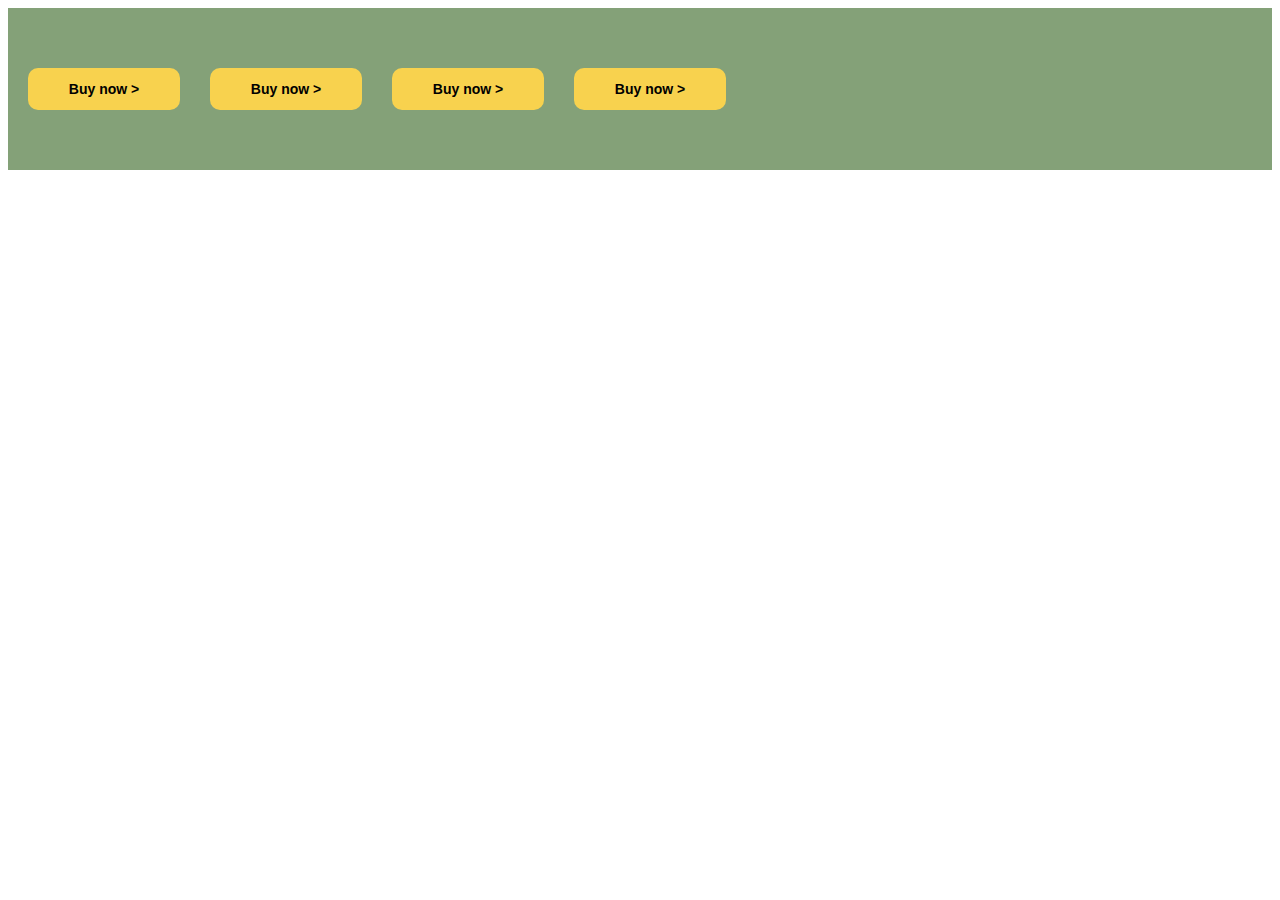
==== index.html @ 4a07fa91 "added a few anim.buttons" ====
<!DOCTYPE html>
<html lang="en">
<head>
    <meta charset="UTF-8">
    <meta http-equiv="X-UA-Compatible" content="IE=edge">
    <meta name="viewport" content="width=device-width, initial-scale=1.0">
    <link rel="stylesheet" href="./style-buttons.css">
    <link rel="stylesheet" href="./stele-slider.css">
    <title>Animations</title>
</head>
<body>
    <header></header>
    <section class="battons-conteiner">
      
        <button class="bnt bgr-button" type="button">Buy now ></button>
  
        <div class="shine-outline-button">
        <button class="bnt" type="button">Buy now ></button>
        </div>

        <div class="change-font-size">
            <button class="bnt change-font-size-button" type="button">Buy now ></button>
            </div>

            <div class="change-size">
                <button class="bnt change-size-button" type="button">Buy now ></button>
                </div>




    </section>
    <section>
       
    </section>
    <footer></footer>
</body>
</html>
---- style-buttons.css ----
/* animation property
animation: name duration timing-function delay iteration-count direction fill-mode */

.battons-conteiner {
    padding: 60px 20px;
    display: flex;
    gap: 30px;
    background-color: #84A178;
}

.bnt {
    width: 152px;
    height: 42px;
    border-radius: 10px;
    border: none;
    background-color: #F8D24E;
    font-weight: 600;
    font-size: 14px;
    line-height: 17px;
    color: #000000;
    cursor: pointer;
}
.bnt:hover {
    background-color: #0A8817;
}
.bnt:focus {
    background-color: #0A8817;
    color: white;
}
.bnt-button:disabled {
    background: #ABABAB;
}

/* Animation of background-color */
/* All animation: 3s cubic-bezier(0.4,0.2,0,1) 0s; */
.bgr-button {
    background-color: #F8D24E;

    animation-name: gold-animate;
    animation-duration: 3000ms;
    animation-timing-function: cubic-bezier(0.4, 0, 0.2, 1);
    animation-iteration-count: infinite;
    animation-direction: alternate;
}
.bgr-button:hover {
    animation-play-state: paused;
}
@keyframes gold-animate {
    0% {
        background-color:
            linear-gradient(160deg, #a54e07, #b47e11, #fef1a2, #bc881b, #a54e07);
    }
    50% {
        background-color: rgb(239, 187, 92);
    }
    100% {
        background-color: #F8D24E;
    }
}

/* Animation of outline */
.shine-outline-button {
    /* outline: 1px solid #F8D24E; */
    border-radius: 10px;
    animation-name: outline-animate;
    animation-duration: 3000ms;
    animation-timing-function: cubic-bezier(0.4, 0, 0.2, 1);
    animation-iteration-count: infinite;
    animation-direction: alternate;
} 
.shine-outline-button:hover,
.shine-outline-button:focus {
    animation-play-state: paused;  
}
@keyframes outline-animate {
  25% {
    outline: 1px solid #F8D24E;
  }
    50% {
        outline: 2px solid #9b466f;
    }
    100% {
        outline: 3px solid #ee58bc;
    }
}
/* Animation of font-size */
.change-font-size-button {
    animation-name: font-size-animate;
    animation-duration: 3000ms;
    animation-timing-function: cubic-bezier(0.4, 0, 0.2, 1) ;
    animation-iteration-count: infinite;
    animation-direction: alternate;
}
@keyframes font-size-animate {
    25% {
        font-size: 14px;
    }
      50% {
        font-size: 16px;
      }
      100% {
        font-size: 16px;
      }
  }

/* Animation of size */
  .change-size-button {
    animation: font-size 3000ms cubic-bezier(0.4, 0, 0.2, 1) 3s infinite reverse forwards;
}
    @keyframes font-size {
        0% {
            animation-timing-function: ease-out;
            transform: scale(1);
            transform-origin: center center;
        }
        10% {
            animation-timing-function: ease-in;
            transform: scale(0.91);
        }
        17% {
            animation-timing-function: ease-out;
            transform: scale(0.98);
        }
        33% {
            animation-timing-function: ease-in;
            transform: scale(0.87);
        }
        45% {
            animation-timing-function: ease-out;
            transform: scale(1);
        }
    }
---- stele-slider.css ----
p {
    animation-duration: 3s;
    animation-name: slidein;
  }
  
  @keyframes slidein {
    from {
      margin-left: 100%;
      width: 300%;
    }
  
    to {
      margin-left: 0%;
      width: 100%;
    }
  }
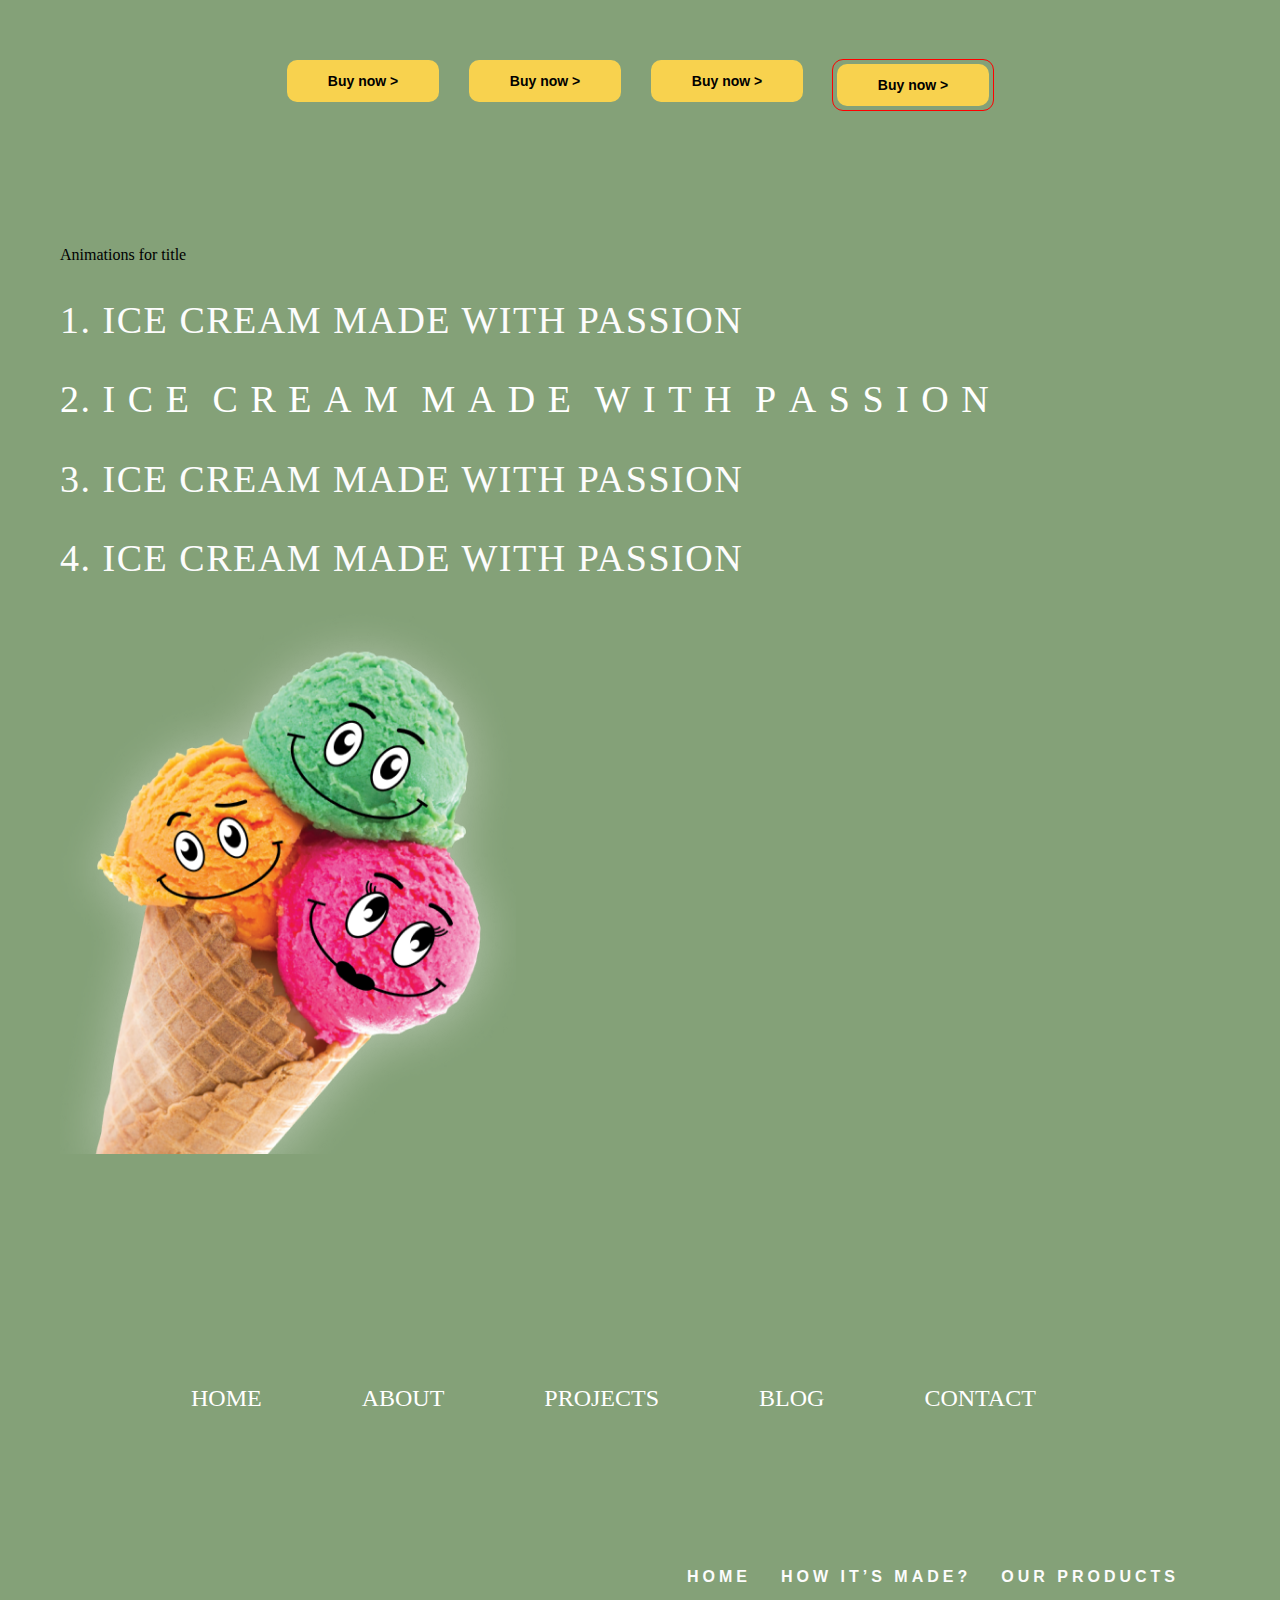
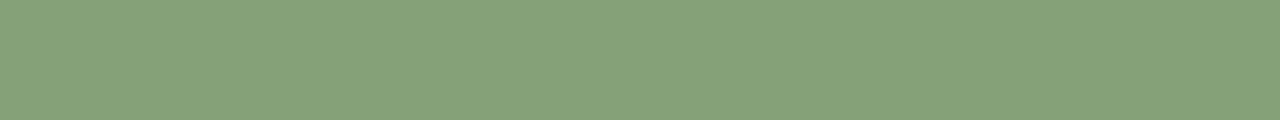
==== commit 2aec105d: "added animation for title" ====
--- a/index.html
+++ b/index.html
@@ -6,13 +6,14 @@
     <meta name="viewport" content="width=device-width, initial-scale=1.0">
     <link rel="stylesheet" href="./style-buttons.css">
     <link rel="stylesheet" href="./stele-slider.css">
+    <link rel="stylesheet" href="./style-title.css">
     <title>Animations</title>
 </head>
 <body>
     <header></header>
     <section class="battons-conteiner">
       
-        <button class="bnt bgr-button" type="button">Buy now ></button>
+        <!-- <button class="bnt bgr-button" type="button">Buy now ></button>
   
         <div class="shine-outline-button">
         <button class="bnt" type="button">Buy now ></button>
@@ -20,19 +21,133 @@
 
         <div class="change-font-size">
             <button class="bnt change-font-size-button" type="button">Buy now ></button>
-            </div>
+            </div> -->
 
             <div class="change-size">
                 <button class="bnt change-size-button" type="button">Buy now ></button>
                 </div>
 
+                <div class="change-size-2">
+                    <button class="bnt change-size-button-2" type="button">Buy now ></button>
+                    </div>
+
+                    <div class="change-size-3">
+                        <button class="bnt change-size-button-3" type="button">Buy now ></button>
+                        </div>
+
+                        <div class="change-size-4">
+                            <button class="bnt change-size-button-4" type="button">Buy now ></button>
+                            </div>
+
+                            <!-- <div class="change-shadow">
+                              <button class="bnt change-size-button-4" type="button text_shadows">Buy now ></button>
+                            </div> -->
+    </section>
 
 
+                <!-- <div class="animate-element">
+                    <button class="bnt animate-svg-button" type="button">Buy now <span class="animate-svg">></span></button>
+                    </div> -->
+<!-- <div>
+    <button class="bubbly-button">Click me!</button>
+</div>
 
+<div class="box">
+    <button class="cta">
+      <a href="#">Click me</a>
+      <span class="shape">
+        <span></span>
+        <span></span>
+        <span></span>
+        <span></span>
+        <span></span>
+        <span></span>
+        <span></span>
+        <span></span>
+      </span>
+    </button> -->
+    <section>
+      <p>Animations for title</p>
+
+      <div>
+        <div class="title-chenging-color">
+      <h2 class="title">
+      <span class="title-word title-word-1">1. ice</span>
+      <span class="title-word title-word-2">cream</span>
+      <span class="title-word title-word-3">made</span>
+      <span class="title-word title-word-4">with</span>
+      <span class="title-word title-word-5">passion</span>
+      </h2>
+        </div>
+<div class="title-bublle-lettres waviy">
+  <h2 class="title">
+      <span style="--i:1">2. I</span>
+      <span style="--i:2">C</span>
+      <span style="--i:3">E</span>
+      <span> </span>
+      <span style="--i:4">C</span>
+      <span style="--i:5">R</span>
+      <span style="--i:6">E</span>
+      <span style="--i:7">A</span>
+      <span style="--i:8">M</span>
+      <span> </span>
+      <span style="--i:9">M</span>
+      <span style="--i:10">A</span>
+      <span style="--i:11">D</span>
+      <span style="--i:12">E</span>
+      <span> </span>
+      <span style="--i:13">W</span>
+      <span style="--i:14">I</span>
+      <span style="--i:15">T</span>
+      <span style="--i:16">H</span>
+      <span> </span>
+      <span style="--i:17">P</span>
+      <span style="--i:18">A</span>
+      <span style="--i:19">S</span>
+      <span style="--i:20">S</span>
+      <span style="--i:21">I</span>
+      <span style="--i:22">O</span>
+      <span style="--i:23">N</span>
+     </div>
+  </h2>
+</div>
+<div class="line">   
+        <h2 class='lineUp'>3. ice cream made with passion</h2>
+      </div>
+
+      <div>
+        <h2 class='pop-outin'>4. ice cream made with passion</h2>
+      </div>
+      <div class="container-for-picture">
+        <img src="./img/desktop_icecream.png" alt="" width="456px" height="540px" class="up-picture">
+      </div>
+      </div>
     </section>
+
+
     <section>
+  <nav>
+    <ul class="menuItems">
+      <li><a href='#' data-item='Home'>Home</a></li>
+      <li><a href='#' data-item='About'>About</a></li>
+      <li><a href='#' data-item='Projects'>Projects</a></li>
+      <li><a href='#' data-item='Blog'>Blog</a></li>
+      <li><a href='#' data-item='Contact'>Contact</a></li>
+    </ul>
+  </nav>
+
+    <nav class="conteiner">
+        <ul class="nav-list">
+            <li><p class="nav-text">Home</p></li>
+            <li><p class="nav-text">How it’s made?</p></li>
+            <li><p class="nav-text">Our products</p></li>
+        </ul>
+    </nav>
+  </section>
+     
        
     </section>
     <footer></footer>
+    <script src="./src.js"></script>
 </body>
 </html>--- a/style-buttons.css
+++ b/style-buttons.css
@@ -1,11 +1,30 @@
 /* animation property
 animation: name duration timing-function delay iteration-count direction fill-mode */
 
+ul{
+    list-style: none;
+}
+
+body {
+    background-color: #84A178;
+    margin: 0 auto;
+    /* overflow: hidden; */
+}
+section {
+    padding: 60px; 
+}
+/* .conteiner {
+    margin: 0 auto;
+    max-width: 1000px;
+    
+} */
 .battons-conteiner {
-    padding: 60px 20px;
+   
     display: flex;
+    justify-content: center;
     gap: 30px;
-    background-color: #84A178;
+   
+  
 }
 
 .bnt {
@@ -91,6 +110,10 @@
     animation-iteration-count: infinite;
     animation-direction: alternate;
 }
+.shine-outline-button:hover,
+.shine-outline-button:focus {
+    animation-play-state: paused;  
+}
 @keyframes font-size-animate {
     25% {
         font-size: 14px;
@@ -106,6 +129,10 @@
 /* Animation of size */
   .change-size-button {
     animation: font-size 3000ms cubic-bezier(0.4, 0, 0.2, 1) 3s infinite reverse forwards;
+}
+.change-size-button:hover,
+.change-size-button:focus {
+    animation-play-state: paused;  
 }
     @keyframes font-size {
         0% {
@@ -120,19 +147,557 @@
         17% {
             animation-timing-function: ease-out;
             transform: scale(0.98);
+            /* outline: 2px solid #ee58bc; */
         }
         33% {
             animation-timing-function: ease-in;
             transform: scale(0.87);
+            /* outline: 2px solid #ee58bc; */
         }
         45% {
             animation-timing-function: ease-out;
             transform: scale(1);
-        }
-    }
-
-
-
+            /* outline: 2px solid #ee58bc; */
+        }
+    }
+.change-size-button-2 {
+    animation: shadow-size 3000ms cubic-bezier(0.4, 0, 0.2, 1) 3s infinite reverse forwards;
+}
+.change-size-button-2:hover,
+.change-size-button-2:focus {
+    animation-play-state: paused; 
+}
+@keyframes shadow-size {
+    0% {
+        animation-timing-function: ease-out;
+        transform: scale(1);
+        transform-origin: center center;
+    }
+    10% {
+        animation-timing-function: ease-in;
+        transform: scale(0.91);
+    }
+    17% {
+        animation-timing-function: ease-out;
+        transform: scale(0.98);
+    }
+    33% {
+        animation-timing-function: ease-in;
+        transform: scale(0.87);
+        box-shadow:0px 0px 20px 3px #f5e0e0;
+    }
+    45% {
+        animation-timing-function: ease-out;
+        transform: scale(1);
+        box-shadow:0px 0px 20px 3px #f5e0e0;
+    }
+  
+}
+
+.change-size-button-3 {
+    animation: filter 3000ms cubic-bezier(0.4, 0, 0.2, 1) 3s infinite reverse forwards;
+}
+.change-size-button-3:hover,
+.change-size-button-3:focus {
+    animation-play-state: paused; 
+}
+@keyframes filter {
+    0% {
+        animation-timing-function: ease-out;
+        transform: scale(1);
+        transform-origin: center center;
+    }
+    10% {
+        animation-timing-function: ease-in;
+        transform: scale(0.91);
+    }
+    17% {
+        animation-timing-function: ease-out;
+        transform: scale(0.98);
+    }
+    33% {
+        animation-timing-function: ease-in;
+        transform: scale(0.87);
+        filter: drop-shadow(3px 3px 2px rgba(0, 0, 0, 0.7));
+    }
+    45% {
+        animation-timing-function: ease-out;
+        transform: scale(1);
+        filter: drop-shadow(3px 3px 2px rgba(0, 0, 0, 0.7));
+    }
+  
+}
+
+.change-size-4 {
+    padding: 4px;
+  
+    outline: 1px solid red;
+
+}
+.change-size-button-4 {
+    animation: outlineanimat 3000ms cubic-bezier(0.4, 0, 0.2, 1) 3s infinite reverse forwards;
+}
+.change-size-button-4:hover,
+.change-size-button-4:focus {
+    animation-play-state: paused; 
+    outline: none;
+}
+@keyframes outlineanimat {
+    0% {
+        animation-timing-function: ease-out;
+        transform: scale(1);
+        transform-origin: center center;
+    }
+    10% {
+        animation-timing-function: ease-in;
+        transform: scale(0.91);
+    }
+    17% {
+        animation-timing-function: ease-out;
+        transform: scale(0.98);
+    }
+    33% {
+        animation-timing-function: ease-in;
+        transform: scale(0.87);
+    }
+    45% {
+        animation-timing-function: ease-out;
+        transform: scale(1);
+    }
+  
+}
+
+.change-size-4 {
+    border-radius: 10px;
+        animation: outlineanimatcont 3000ms cubic-bezier(0.4, 0, 0.2, 1) 3s infinite reverse forwards;
+    }
+    .change-size-4:hover,
+.change-size-4:focus {
+    animation-play-state: paused;
+ }
+
+    @keyframes outlineanimatcont {
+        0% {
+            animation-timing-function: ease-out;
+            transform: scale(1);
+            transform-origin: center center;
+        }
+        10% {
+            animation-timing-function: ease-in;
+            transform: scale(0.91);
+        }
+        17% {
+            animation-timing-function: ease-out;
+            transform: scale(0.98);
+        }
+        33% {
+            animation-timing-function: ease-in;
+            transform: scale(0.87);
+        }
+        45% {
+            animation-timing-function: ease-out;
+            transform: scale(1);
+        }
+      
+    }
+
+/* 
+    navigation */
+    .nav-list {
+        display: flex;
+        gap: 30px;
+        justify-content: flex-end;
+    }
+    .nav-list li {
+        list-style: none;
+        font-size: 2.5em;
+        font-family: 'Oswald', sans-serif;
+        font-weight: 300;
+        text-transform: uppercase;
+        letter-spacing: 4px;
+      }
+
+
+      .nav-list p {
+        font-weight: 700;
+font-size: 16px;
+line-height: 20px;
+position: relative;
+/* identical to box height */
+
+display: flex;
+align-items: center;
+
+color: #FCFCFC;
+    }
+    .nav-list p:hover:before {
+        clip: rect(0, 190px, 190px, 0);
+      }
+      .nav-list p:before {
+        position: absolute;
+        left: 0;
+        top: 0;
+        content: attr(data-content);
+        display: inline-block;
+        color: yellow;
+        width: 100%;
+        clip: rect(0, 0, 190px, 0);
+        -webkit-transition: clip cubic-bezier(0.25, 0.46, 0.45, 0.94) 500ms;
+        transition: clip cubic-bezier(0.25, 0.46, 0.45, 0.94) 500ms;
+      }
+      
+      
+      nav {
+        margin: 25px;
+        padding: 16px;}
+        .menuItems {
+          list-style: none;
+          display: flex;}
+      
+          .menuItems li {
+            margin: 50px;}
+      
+            .menuItems a{
+              text-decoration: none;
+              color: white;
+              font-size: 24px;
+              font-weight: 400;
+              transition: all 0.5s ease-in-out;
+              position: relative;
+              text-transform: uppercase;
+            }
+      
+              .menuItems a::before {
+                content: attr(data-item);
+                transition: 0.5s;
+                color: #8254ff;
+                position: absolute;
+                top: 0;
+                bottom: 0;
+                left: 0;
+                right: 0;
+                width: 0;
+                overflow: hidden;
+              }
+      
+              .menuItems a:hover a::before {
+                  width: 100%;
+                  transition: all 0.5s ease-in-out;
+                }
+    
+/* ____Change shadow____ */
+.pop-outin {
+  animation: 2s anim-popoutin ease infinite;
+}
+
+@keyframes anim-popoutin {
+  0% {
+    color: black;
+    transform: scale(0);
+    opacity: 0;
+    text-shadow: 0 0 0 rgba(0, 0, 0, 0);
+  }
+  25% {
+    color: red;
+    transform: scale(2);
+    opacity: 1;
+    text-shadow: 3px 10px 5px rgba(0, 0, 0, 0.5);
+  }
+  50% {
+    color: black;
+    transform: scale(1);
+    opacity: 1;
+    text-shadow: 1px 0 0 rgba(0, 0, 0, 0);
+  }
+  100% {
+    /* animate nothing to add pause at the end of animation */
+    transform: scale(1);
+    opacity: 1;
+    text-shadow: 1px 0 0 rgba(0, 0, 0, 0);
+  }
+}
+
+.fromtop {
+  animation: 2s anim-fromtop linear infinite;
+}
+@keyframes anim-fromtop {
+  0% { opacity: 0; transform: translateY(-100%);}
+  25% { opacity: 1; transform: translateY(0%);}
+  50% {
+  }
+  100% {
+  }
+}
+
+   
+
+
+
+
+    /*
+     .bubbly-button{
+        font-family: 'Helvetica', 'Arial', sans-serif;
+        display: inline-block;
+        font-size: 1em;
+        padding: 1em 2em;
+        margin-top: 100px;
+        margin-bottom: 60px;
+        -webkit-appearance: none;
+        appearance: none;
+        background-color: $button-bg;
+        color: $button-text-color;
+        border-radius: 4px;
+        border: none;
+        cursor: pointer;
+        position: relative;
+        transition: transform ease-in 0.1s, box-shadow ease-in 0.25s;
+        box-shadow: 0 2px 25px rgba(255, 0, 130, 0.5);
+        
+        &:focus {
+          outline: 0;
+        }
+        
+        &:before, &:after{
+          position: absolute;
+          content: '';
+          display: block;
+          width: 140%;
+          height: 100%;
+          left: -20%;
+          z-index: -1000;
+          transition: all ease-in-out 0.5s;
+          background-repeat: no-repeat;
+        }
+        
+        &:before{
+          display: none;
+          top: -75%;
+          background-image:  
+            radial-gradient(circle, $button-bg 20%, transparent 20%),
+          radial-gradient(circle,  transparent 20%, $button-bg 20%, transparent 30%),
+          radial-gradient(circle, $button-bg 20%, transparent 20%), 
+          radial-gradient(circle, $button-bg 20%, transparent 20%),
+          radial-gradient(circle,  transparent 10%, $button-bg 15%, transparent 20%),
+          radial-gradient(circle, $button-bg 20%, transparent 20%),
+          radial-gradient(circle, $button-bg 20%, transparent 20%),
+          radial-gradient(circle, $button-bg 20%, transparent 20%),
+          radial-gradient(circle, $button-bg 20%, transparent 20%);
+        background-size: 10% 10%, 20% 20%, 15% 15%, 20% 20%, 18% 18%, 10% 10%, 15% 15%, 10% 10%, 18% 18%;
+        //background-position: 0% 80%, -5% 20%, 10% 40%, 20% 0%, 30% 30%, 22% 50%, 50% 50%, 65% 20%, 85% 30%;
+        }
+        
+        &:after{
+          display: none;
+          bottom: -75%;
+          background-image:  
+          radial-gradient(circle, $button-bg 20%, transparent 20%), 
+          radial-gradient(circle, $button-bg 20%, transparent 20%),
+          radial-gradient(circle,  transparent 10%, $button-bg 15%, transparent 20%),
+          radial-gradient(circle, $button-bg 20%, transparent 20%),
+          radial-gradient(circle, $button-bg 20%, transparent 20%),
+          radial-gradient(circle, $button-bg 20%, transparent 20%),
+          radial-gradient(circle, $button-bg 20%, transparent 20%);
+        background-size: 15% 15%, 20% 20%, 18% 18%, 20% 20%, 15% 15%, 10% 10%, 20% 20%;
+        //background-position: 5% 90%, 10% 90%, 10% 90%, 15% 90%, 25% 90%, 25% 90%, 40% 90%, 55% 90%, 70% 90%;
+        }
+       
+        &:active{
+          transform: scale(0.9);
+          background-color: darken($button-bg, 5%);
+          box-shadow: 0 2px 25px rgba(255, 0, 130, 0.2);
+        }
+        
+        &.animate{
+          &:before{
+            display: block;
+            animation: topBubbles ease-in-out 0.75s forwards;
+          }
+          &:after{
+            display: block;
+            animation: bottomBubbles ease-in-out 0.75s forwards;
+          }
+        }
+      }
+      
+      
+      @keyframes topBubbles {
+        0%{
+          background-position: 5% 90%, 10% 90%, 10% 90%, 15% 90%, 25% 90%, 25% 90%, 40% 90%, 55% 90%, 70% 90%;
+        }
+          50% {
+            background-position: 0% 80%, 0% 20%, 10% 40%, 20% 0%, 30% 30%, 22% 50%, 50% 50%, 65% 20%, 90% 30%;}
+       100% {
+          background-position: 0% 70%, 0% 10%, 10% 30%, 20% -10%, 30% 20%, 22% 40%, 50% 40%, 65% 10%, 90% 20%;
+        background-size: 0% 0%, 0% 0%,  0% 0%,  0% 0%,  0% 0%,  0% 0%;
+        }
+      }
+      
+      @keyframes bottomBubbles {
+        0%{
+          background-position: 10% -10%, 30% 10%, 55% -10%, 70% -10%, 85% -10%, 70% -10%, 70% 0%;
+        }
+        50% {
+          background-position: 0% 80%, 20% 80%, 45% 60%, 60% 100%, 75% 70%, 95% 60%, 105% 0%;}
+       100% {
+          background-position: 0% 90%, 20% 90%, 45% 70%, 60% 110%, 75% 80%, 95% 70%, 110% 10%;
+        background-size: 0% 0%, 0% 0%,  0% 0%,  0% 0%,  0% 0%,  0% 0%;
+        }
+      } */
+
+      
+      button a {
+        color: #fff;
+        text-transform:uppercase;
+        letter-spacing:1px;
+      }
+      
+      /* let's shape */
+      button span.shape {
+        height: 60px;
+        width: 160px;
+        position: absolute;
+        top: 0;
+        left: 0;
+      }
+      
+      button span span {
+        content:"";
+        position: absolute;
+        margin: auto;
+        height: 8px;
+        width: 2px;
+        background: #E6203B;
+        opacity: 0;
+      }
+      
+      button span span:nth-of-type(1) {
+        top: -20px;
+        left: 0;
+        right: 0;
+      }
+      
+      button span span:nth-of-type(2) {
+        bottom: -20px;
+        left: 0;
+        right: 0;
+      }
+      
+      button span span:nth-of-type(3) {
+        top:0;
+        bottom: 0;
+        left: -10px;
+      }
+      
+      button span span:nth-of-type(4) {
+        top:0;
+        bottom: 0;
+        right: -10px;
+      }
+      
+      button span span:nth-of-type(5) {
+        top: -20px;
+        left: -70%;
+        right: 0;
+        transform:rotate(-30deg);
+      }
+      
+      button span span:nth-of-type(6) {
+        top: -20px;
+        left: 0;
+        right: -70%;
+        transform:rotate(30deg);
+      }
+      
+      button span span:nth-of-type(7) {
+        bottom: -20px;
+        right: 0;
+        left: -70%;
+        transform:rotate(30deg);
+      }
+      
+      button span span:nth-of-type(8) {
+        bottom: -20px;
+        left: 0;
+        right: -70%;
+        transform:rotate(-30deg);
+      }
+      
+      /* let's animate this */
+      @keyframes bounce {
+        0%{transform: scale(1);}
+        50%{transform: scale(1.1);}
+        100%{transform: scale(1);}
+      }
+      
+      button.active {
+        animation: bounce 0.3s ease-out 1;
+      }
+      
+      button.active span span:nth-of-type(1) {
+        animation: anim1 0.4s ease-out 1;
+      }
+      button.active span span:nth-of-type(2) {
+        animation: anim2 0.4s ease-out 1;
+      }
+      button.active span span:nth-of-type(3) {
+        animation: anim3 0.4s ease-out 1;
+      }
+      button.active span span:nth-of-type(4) {
+        animation: anim4 0.4s ease-out 1;
+      }
+      button.active span span:nth-of-type(5) {
+        animation: anim5 0.4s ease-out 1;
+      }
+      button.active span span:nth-of-type(6) {
+        animation: anim6 0.4s ease-out 1;
+      }
+      button.active span span:nth-of-type(7) {
+        animation: anim7 0.4s ease-out 1;
+      }
+      button.active span span:nth-of-type(8) {
+        animation: anim8 0.4s ease-out 1;
+      }
+      
+      @keyframes anim1 {
+        0%{transform: scaleY(0.5);opacity: 0;}
+        50%{transform: translateY(-10px) scaleY(1.4); opacity: 1;}
+        100%{transform: translateY(-20px) scaleY(0.5);opacity: 0;}
+      }
+      @keyframes anim2 {
+        0%{transform: scaleY(1);opacity: 0;}
+        50%{transform: translateY(10px) scaleY(1.4); opacity: 1;}
+        100%{transform: translateY(20px) scaleY(0.5);opacity: 0;}
+      }
+      @keyframes anim3 {
+        0%{transform: rotate(90deg) scaleX(0.5);opacity: 0;}
+        50%{transform: rotate(90deg) translateY(10px) scaleX(1.4); opacity: 1;}
+        100%{transform: rotate(90deg) translateY(20px) scaleX(0.5);opacity: 0;}
+      }
+      @keyframes anim4 {
+        0%{transform: rotate(90deg) scaleX(0.5);opacity: 0;}
+        50%{transform: rotate(90deg) translateY(-10px) scaleX(1.4); opacity: 1;}
+        100%{transform: rotate(90deg) translateY(-20px) scaleX(0.5);opacity: 0;}
+      }
+      @keyframes anim5 {
+        0%{transform: rotate(-30deg) scaleY(0.5);opacity: 0;}
+        50%{transform: rotate(-30deg) translateY(-8px) scaleY(1.4); opacity: 1;}
+        100%{transform: rotate(-30deg) translateY(-16px) scaleY(0.5);opacity: 0;}
+      }
+      @keyframes anim6 {
+        0%{transform: rotate(30deg) scaleY(0.5);opacity: 0;}
+        50%{transform: rotate(30deg) translateY(-8px) scaleY(1.4); opacity: 1;}
+        100%{transform: rotate(30deg) translateY(-16px) scaleY(0.5);opacity: 0;}
+      }
+      @keyframes anim7 {
+        0%{transform: rotate(30deg) scaleY(0.5);opacity: 0;}
+        50%{transform: rotate(30deg) translateY(8px) scaleY(1.4); opacity: 1;}
+        100%{transform: rotate(30deg) translateY(16px) scaleY(0.5);opacity: 0;}
+      }
+      @keyframes anim8 {
+        0%{transform: rotate(-30deg) scaleY(0.5);opacity: 0;}
+        50%{transform: rotate(-30deg) translateY(8px) scaleY(1.4); opacity: 1;}
+        100%{transform: rotate(-30deg) translateY(16px) scaleY(0.5);opacity: 0;}
+      }
 
 
   
--- a/style-title.css
+++ b/style-title.css
@@ -0,0 +1,145 @@
+h2 {
+    font-family: 'Seymour One';
+font-style: normal;
+font-weight: 400;
+font-size: 38px;
+line-height: 48px;
+letter-spacing: 0.04em;
+text-transform: uppercase;
+
+color: #FCFCFC;
+}
+
+/* Changing color text */
+.title-word {
+    animation: color-animation 5s linear infinite ;
+  
+  }
+  
+  .title-word-1 {
+    --color-1: #DF8453;
+    --color-2: #3D8DAE;
+    --color-3: #E4A9A8;
+  }
+  
+  .title-word-2 {
+    --color-1: #DBAD4A;
+    --color-2: #ACCFCB;
+    --color-3: #f1fbfc;
+  }
+  
+  .title-word-3 {
+    --color-1: #ACCFCB;
+    --color-2: #E4A9A8;
+    --color-3: #ACCFCB;
+  }
+  
+  .title-word-4 {
+    --color-1: #3D8DAE;
+    --color-2: #DF8453;
+    --color-3: #E4A9A8;
+  }
+  .title-word-5 {
+    --color-1: #b5e3f7;
+    --color-2: #deb097;
+    --color-3: #dfefb5;
+  }
+  
+  @keyframes color-animation {
+    0%    {color: var(--color-1)}
+    32%   {color: var(--color-1)}
+    33%   {color: var(--color-2)}
+    65%   {color: var(--color-2)}
+    66%   {color: var(--color-3)}
+    99%   {color: var(--color-3)}
+    100%  {color: var(--color-1)}
+  }
+
+  /* ------bublle lettres------- */
+  .waviy span {
+    position: relative;
+    display: inline-block;
+    color: #fff;
+    text-transform: uppercase;
+    animation: bubble 3s infinite;
+    animation-delay: calc(.1s * var(--i));
+    
+  }
+  @keyframes bubble {
+    0%,40%,100% {
+      transform: translateY(0)
+    }
+    20% {
+      transform: translateY(-20px)
+    }
+  }
+
+  /* -------line up------ */
+  .lineUp {
+    animation: 3s anim-lineUp ease-out infinite;
+  }
+  @keyframes anim-lineUp {
+    0% {
+      opacity: 0;
+      transform: translateY(80%);
+    }
+    20% {
+      opacity: 0;
+    }
+    50% {
+      opacity: 1;
+      transform: translateY(0%);
+    }
+    100% {
+      opacity: 1;
+      transform: translateY(0%);
+    }
+  }
+
+  /* ------pop-out-zoom------ */
+  .pop-outin {
+    animation: 3s anim-popoutin ease infinite;
+  }
+  .pop-outin:hover {
+    animation-play-state: paused;
+}
+  
+  @keyframes anim-popoutin {
+    0% {
+      color: #f8d24e;
+      transform: scale(0);
+      opacity: 0;
+      text-shadow: 0 0 0 rgba(0, 0, 0, 0);
+    }
+    25% {
+      color: #7dc792;
+      transform: scale(1);
+      opacity: 1;
+      text-shadow: 3px 10px 5px rgba(0, 0, 0, 0.5);
+    }
+    50% {
+      color: #f8d24e;
+      transform: scale(1);
+      opacity: 1;
+      text-shadow: 1px 0 0 rgba(0, 0, 0, 0);
+    }
+    100% {
+      transform: scale(1);
+      opacity: 1;
+      text-shadow: 1px 0 0 rgba(0, 0, 0, 0);
+    }
+  }
+  
+  .fromtop {
+    animation: 2s anim-fromtop linear infinite;
+  }
+  @keyframes anim-fromtop {
+    0% { opacity: 0; transform: translateY(-100%);}
+    25% { opacity: 1; transform: translateY(0%);}
+    50% {
+    }
+    100% {
+    }
+  }
+
+  